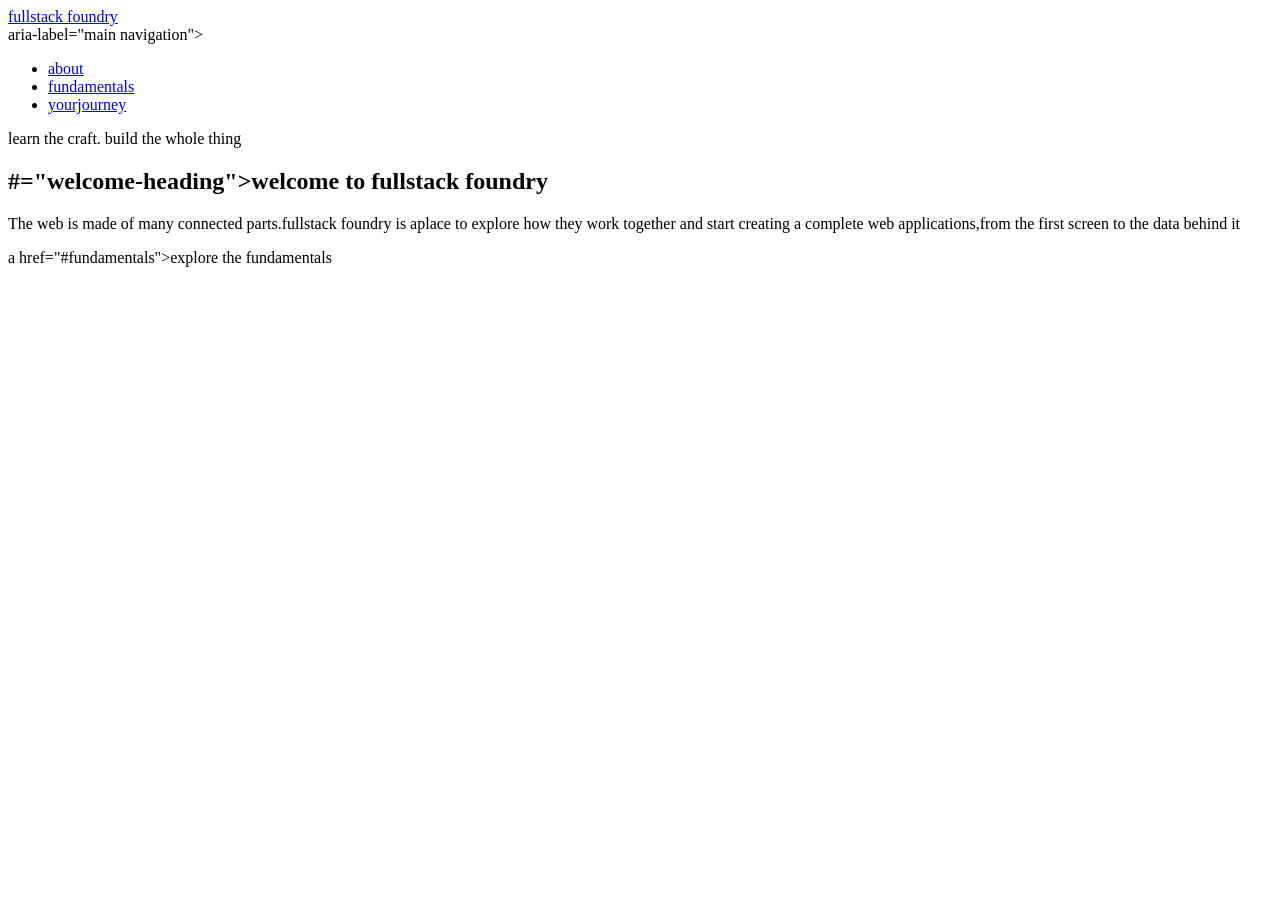
==== homepage.html @ eb13d96a "update homepage file" ====
<!DOCTYPE html>
<html lang="en">
<head>
    <meta charset="UTF-8">
    <meta name="viewport" content="width=device-width, initial-scale=1.0">
    <title>Document</title>
</head>
<body>
 <header>
    <a href="#home">fullstack foundry</a>
    <nav>aria-label="main navigation">
        <ul>
            <li><a href="#about">about</a></li>
            <li><a href="#fundamentals">fundamentals</a></li>
            <li><a href="#journey">yourjourney</a></li>
        </ul>   

    </nav>
    </header>
  <main id="home">
    <section aria-labelledby="welcome-heading">
        <p>learn the craft. build the whole thing</p>
        <h1>#="welcome-heading">welcome to fullstack foundry</h1>
        <p>
            The web is made of many connected parts.fullstack foundry is aplace
            to explore how they work together and start creating a complete web
            applications,from the first screen to the data behind it
            </p>
            <p>a href="#fundamentals">explore the fundamentals</a></p>
    </section>
</body>
</html>
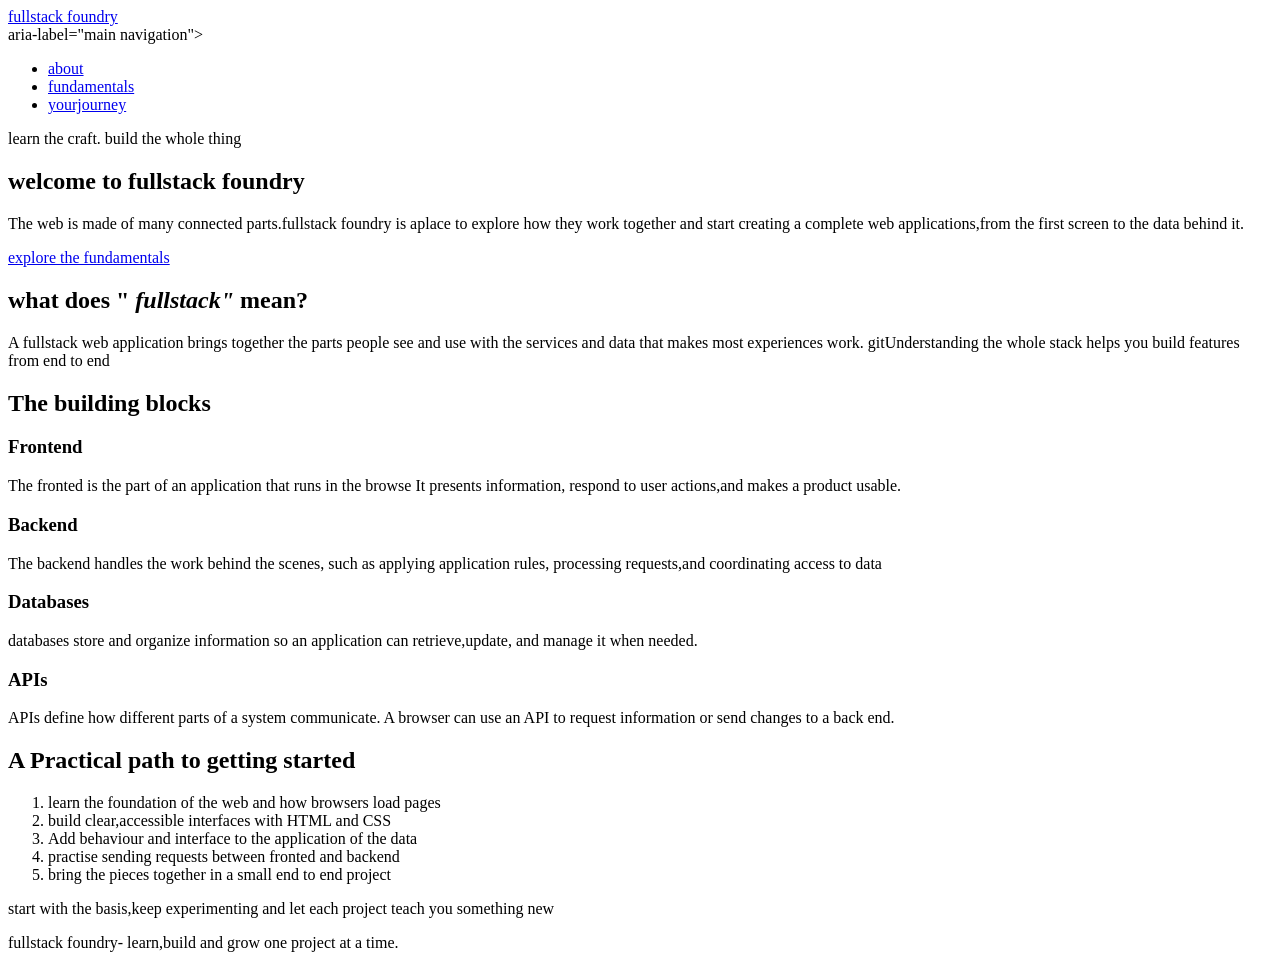
==== commit ec5d5d6b: "update homepage" ====
--- a/homepage.html
+++ b/homepage.html
@@ -20,13 +20,93 @@
   <main id="home">
     <section aria-labelledby="welcome-heading">
         <p>learn the craft. build the whole thing</p>
-        <h1>#="welcome-heading">welcome to fullstack foundry</h1>
+        <h1 id="Welcome-heading">welcome to fullstack foundry </h1>
         <p>
             The web is made of many connected parts.fullstack foundry is aplace
             to explore how they work together and start creating a complete web
-            applications,from the first screen to the data behind it
+            applications,from the first screen to the data behind it.
             </p>
-            <p>a href="#fundamentals">explore the fundamentals</a></p>
+            <p><a href="fundamentals">explore the fundamentals</a></p>
     </section>
+    <section id="about" aria-labelledby="about-heading">
+        <h2 id  ="about-heading">what does " <i>fullstack"</i> mean?</h2>
+        <p>
+             A fullstack web application brings together the parts people see and use with the services 
+            and data that makes most experiences work.
+            gitUnderstanding the whole stack helps you build features from end to end
+             </P>
+             </section>
+             
+     <section id="fundamentals" aria-labelledby="fundamntals-heading">
+                <h2 id="fundamentals-heading"> The building blocks</h2>
+                </article>
+                <h3>Frontend</h3>
+        <p>
+                    The fronted is the part of an application that runs in the browse 
+                    It presents information,
+                    respond to user actions,and makes a product usable.
+                    </P>
+                    </article>
+                    <article>
+                        <h3>Backend</h3>
+                        <p>
+                            The backend handles the work behind the scenes,
+                            such as applying application rules,
+                            processing requests,and coordinating access to data
+                            </p>
+                            </article>
+                            <article>
+                                <h3>Databases</h3>
+                                <p>
+                                    databases store and organize information so an application can retrieve,update,
+                                    and manage it when needed.
+                                <p>
+                                     <article>
+                                        <h3>APIs</h3>
+                                        <p>
+                                            APIs define how different parts of a system communicate.
+                                            A browser can use an API to request information or send changes to a back end.
+                                        <p>
+                                        </article>
+                                            </section>
+
+                                            <section id="journey" aria-labelledby="Journey heading">
+                                                <h2 id="journey-heading">A Practical path to getting started</h2>
+                                                 
+                                                <ol>
+                                                    <li>learn the foundation of the web and how browsers load pages</li>
+                                                    <li>build clear,accessible interfaces with HTML and CSS </li>
+                                                    <li>Add behaviour and interface to the application of the data </li>
+                                                    <li>practise sending requests between fronted and backend</li>
+                                       <li>bring the pieces together in a small end to end project</li>
+                                       </ol>
+                                          <p>
+                                          start with the basis,keep experimenting and let each project teach
+                                          you something new
+                                    
+                                            </p>
+                                          </section>
+                                            </main>
+
+                                            <footer>
+                                              <p>fullstack foundry- learn,build and grow one project at a time.</p>
+                                              </footer>
+                                             </body>
+                                               </html>
+                                                                
+                                                            
+                                                                
+                                                
+                                                            
+                                                                
+                                                    </body>
+                                                
+
+
+                        
+
+                    
+
+
 </body>
 </html>
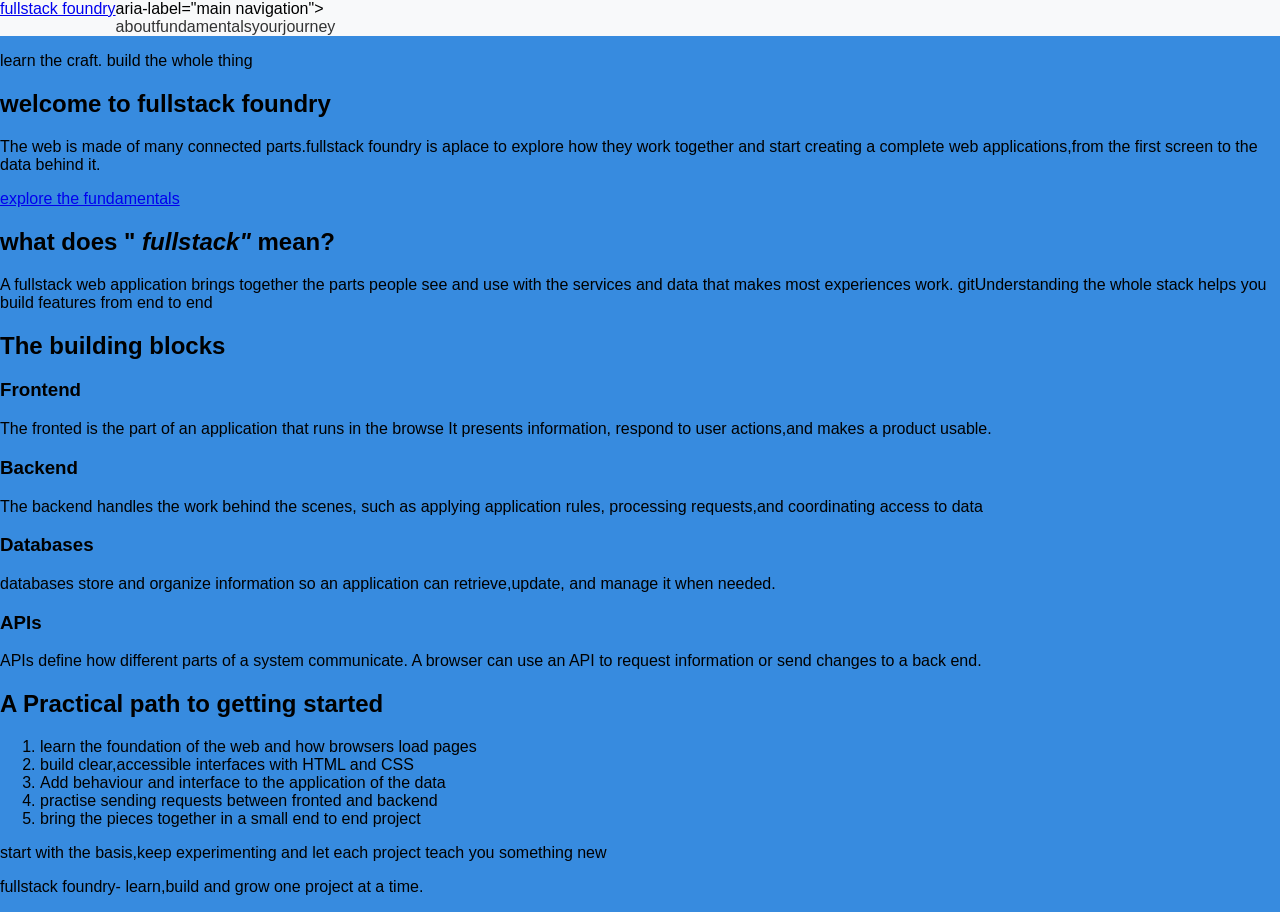
==== commit 7af1ebab: "styled homepage" ====
--- a/homepage.html
+++ b/homepage.html
@@ -4,9 +4,10 @@
     <meta charset="UTF-8">
     <meta name="viewport" content="width=device-width, initial-scale=1.0">
     <title>Document</title>
+    <link rel="stylesheet" href="homepage.css"/>
 </head>
 <body>
- <header>
+ <header class="head">
     <a href="#home">fullstack foundry</a>
     <nav>aria-label="main navigation">
         <ul>
--- a/homepage.css
+++ b/homepage.css
@@ -0,0 +1,29 @@
+body{
+    font-family: Arial, Helvetica, sans-serif;
+  margin: 0;
+   padding: 0;
+   background-color: #378bdf ;
+
+}
+   .head{
+      background-color: #f8f9fa;
+      padding: 1 rem;
+      display: flex ;
+      justify-content: space between
+   }
+
+
+
+      nav ul{
+           list-style-type: none;
+           margin: 0;
+           padding: 0;
+           display: flex
+      }
+           nav ul li a{
+           text-decoration:none;
+            color: #333;
+
+           }
+
+
